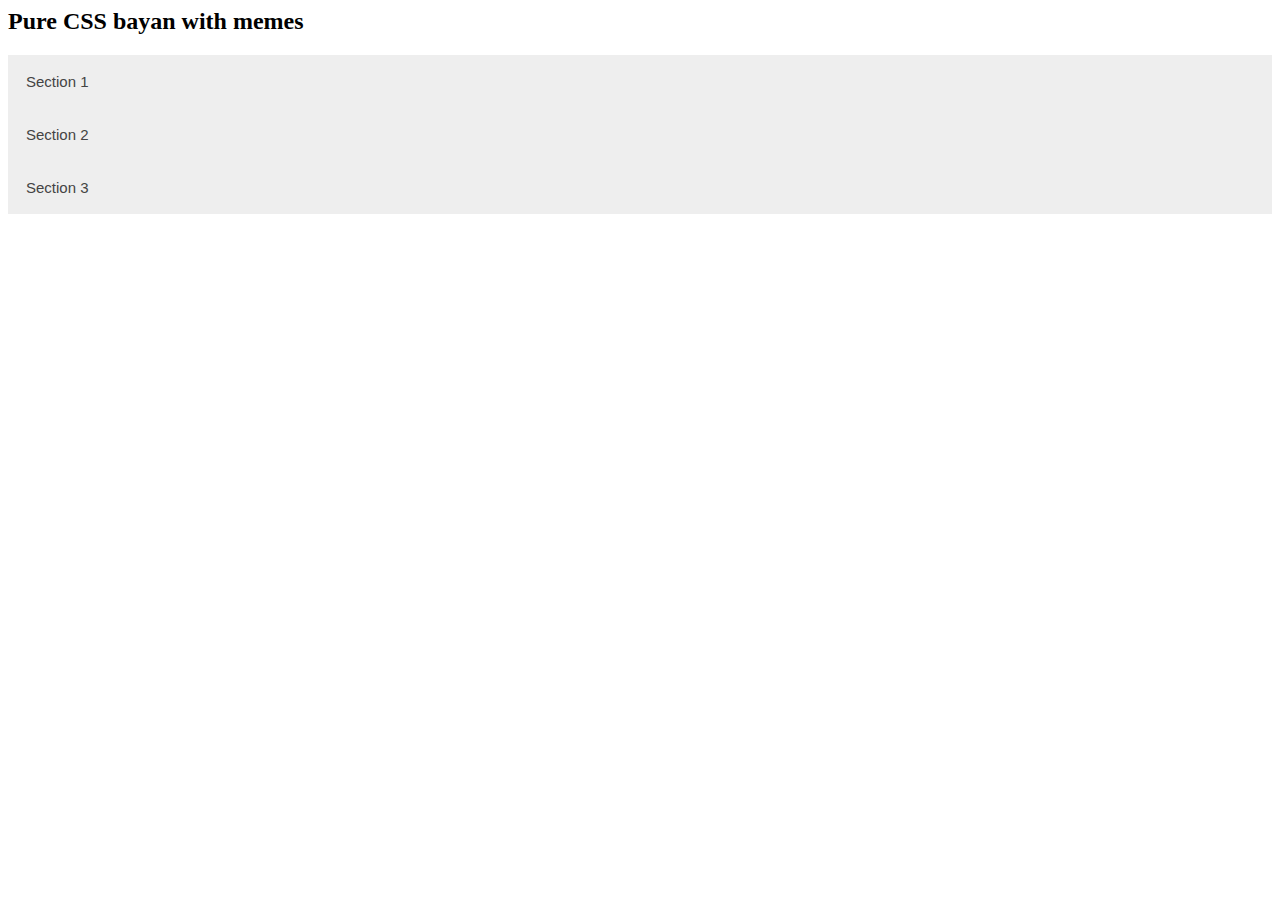
==== index.html @ bedb487f "Init: basic functionality with 2 memes [22:38 2023-03-12]" ====
<html><head><link rel="stylesheet" type="text/css" href="style.css"></head>

<body>

<h2>Pure CSS bayan with memes</h2>

<button class="bayan">Section 1</button>
<div class="content">
  <p>Lorem ipsum dolor sit amet, consectetur adipisicing elit, sed do eiusmod tempor incididunt ut labore et dolore magna aliqua. Ut enim ad minim veniam, quis nostrud exercitation ullamco laboris nisi ut aliquip ex ea commodo consequat.</p>
</div>

<button class="bayan">Section 2</button>
<div class="content">
  <p>Lorem ipsum dolor sit amet, consectetur adipisicing elit, sed do eiusmod tempor incididunt ut labore et dolore magna aliqua. Ut enim ad minim veniam, quis nostrud exercitation ullamco laboris nisi ut aliquip ex ea commodo consequat.</p>
</div>

<button class="bayan">Section 3</button>
<div class="content">
  <p>Lorem ipsum dolor sit amet, consectetur adipisicing elit, sed do eiusmod tempor incididunt ut labore et dolore magna aliqua. Ut enim ad minim veniam, quis nostrud exercitation ullamco laboris nisi ut aliquip ex ea commodo consequat.</p>
</div>


</body>
</html>
---- style.css ----
.bayan {
  background-color: #eee;
  color: #444;
  cursor: pointer;
  padding: 18px;
  width: 100%;
  border: none;
  text-align: left;
  outline: none;
  font-size: 15px;
  transition: 0.4s;
}

.active, .bayan:hover {
  background-color: #ccc; 
}

.content {
  padding: 0 18px;
  display: none;
  background-color: white;
  overflow: hidden;
}

.bayan:hover +div, .bayan:focus + div {
  display: block;
}
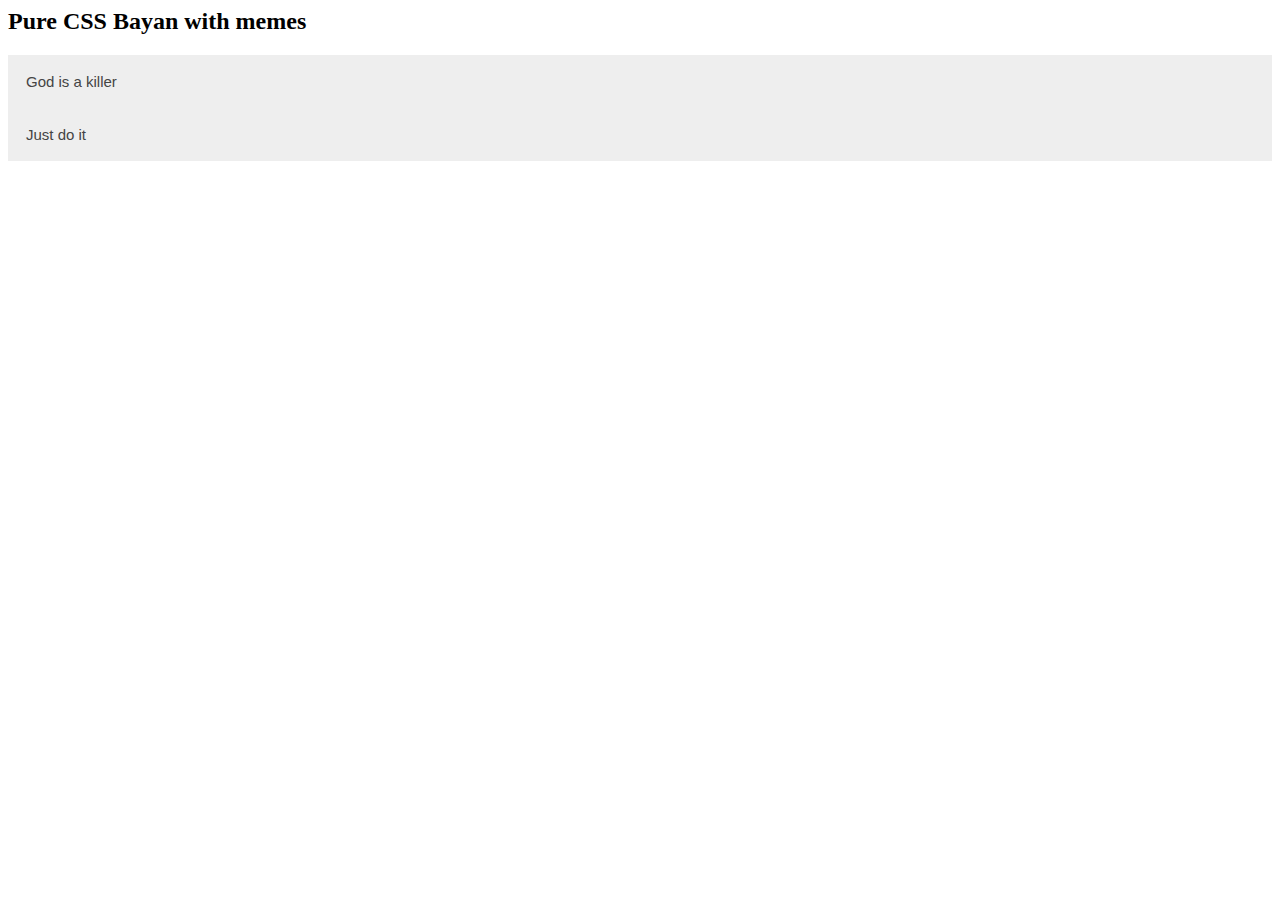
==== commit 139a8bd6: "fix: forget to stage :facepalm: [22:49 2023-03-12]" ====
--- a/index.html
+++ b/index.html
@@ -1,22 +1,17 @@
-<html><head><link rel="stylesheet" type="text/css" href="style.css"></head>
+<html><head><link rel="stylesheet" type="text/css" href="style.css"></head><body>
 
-<body>
 
-<h2>Pure CSS bayan with memes</h2>
 
-<button class="bayan">Section 1</button>
+<h2>Pure CSS Bayan with memes</h2>
+
+<button class="bayan">God is a killer</button>
 <div class="content">
-  <p>Lorem ipsum dolor sit amet, consectetur adipisicing elit, sed do eiusmod tempor incididunt ut labore et dolore magna aliqua. Ut enim ad minim veniam, quis nostrud exercitation ullamco laboris nisi ut aliquip ex ea commodo consequat.</p>
+  <img src="meme1.jpg" alt="Every time you copy paste god kills a kitten">
 </div>
 
-<button class="bayan">Section 2</button>
+<button class="bayan">Just do it</button>
 <div class="content">
-  <p>Lorem ipsum dolor sit amet, consectetur adipisicing elit, sed do eiusmod tempor incididunt ut labore et dolore magna aliqua. Ut enim ad minim veniam, quis nostrud exercitation ullamco laboris nisi ut aliquip ex ea commodo consequat.</p>
-</div>
-
-<button class="bayan">Section 3</button>
-<div class="content">
-  <p>Lorem ipsum dolor sit amet, consectetur adipisicing elit, sed do eiusmod tempor incididunt ut labore et dolore magna aliqua. Ut enim ad minim veniam, quis nostrud exercitation ullamco laboris nisi ut aliquip ex ea commodo consequat.</p>
+    <img src="meme2.jpg" alt="Pure CSS Bayan!. Just DO it!!!">
 </div>
 
 
